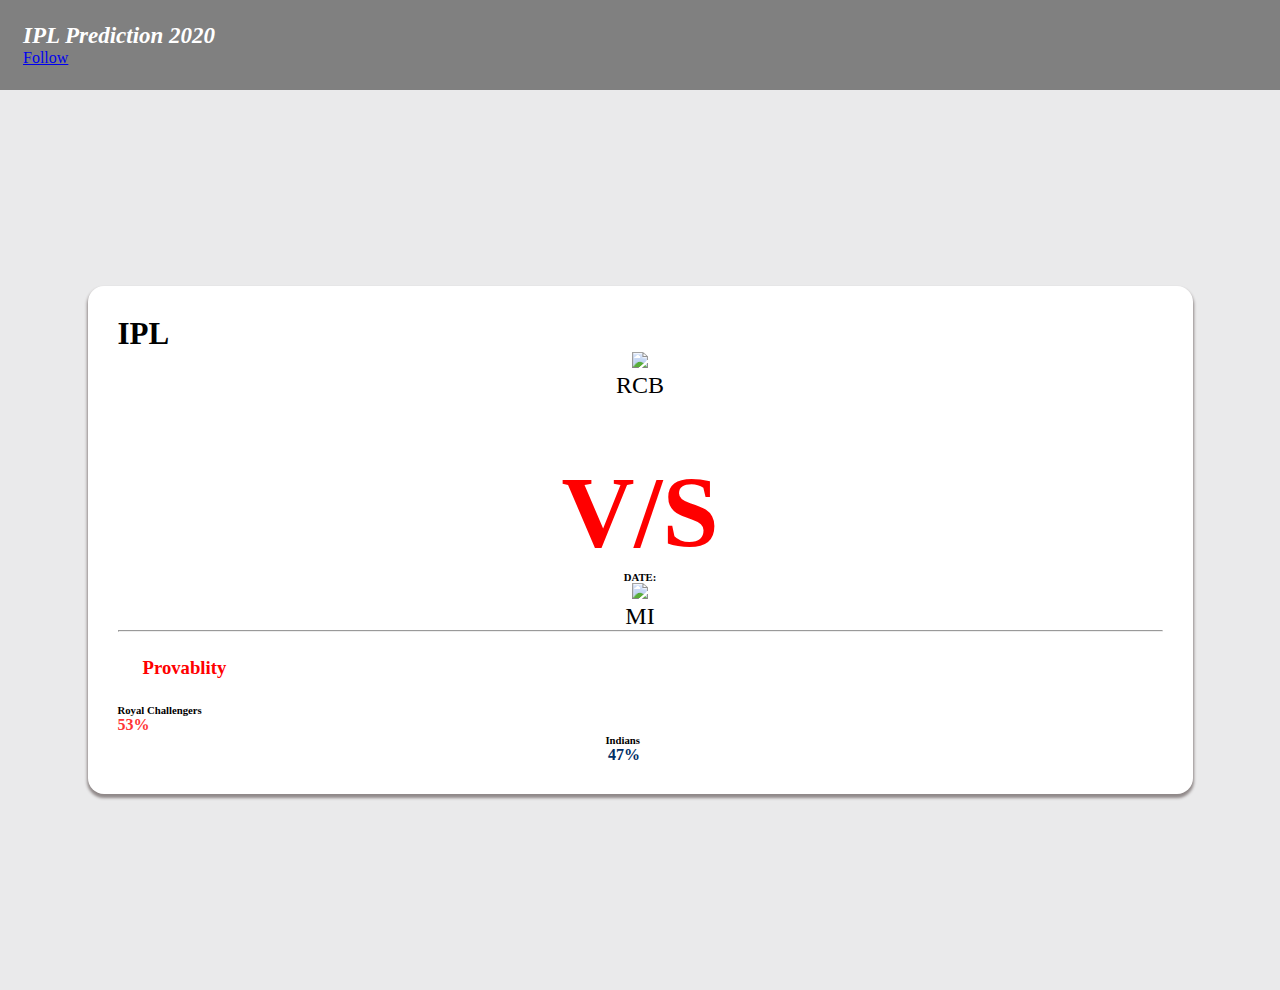
==== index.html @ e30f362f "update" ====
<!DOCTYPE html>
<html><head>
	<title>IPL-2020-Prediction</title>
	<!-- Required meta tags -->
    <meta charset="utf-8">
    <meta name="viewport" content="width=device-width, initial-scale=1">
	<link rel="stylesheet" href="assets/css/bootstrap.min.css">
	<link rel="stylesheet" href="assets/css/style.css">
</head>
<body>
	<div class="container-fluid">
		<div class="row">
			<!-- header area start -->
			<div class="header topheader">
				<div class="leftdiv">
					<h6>IPL Prediction 2020</h6>
					<a class="github-button" href="https://github.com/PtPrashantTripathi" data-color-scheme="no-preference: light; light: light; dark: dark;" data-size="large" data-show-count="true" aria-label="Follow @PtPrashantTripathi on GitHub">Follow</a>
					<!--button><i class="fa fa-edit"></i> Follow</button-->
				</div>
			</div>
			<!-- header area end -->

			<!-- cart area start -->
			<div class="main_div">
				<div class="center_div">
					<div class="row">
						<div class="col-md-4 col-sm-4">
							<h6 class="iplheading">IPL</h6>
							<img src="assets/images/Delhi.png" class="rcb"><br>
							<p class="teamname1">RCB</p>
						</div>
						<div class="col-md-4 col-sm-4">
							<h1 class="vs">V/S</h1>
						</div>
						<div class="col-md-4 col-sm-4">
							<h6>DATE:</h6>
							<img src="assets/images/mi.png" class="mi-image">
							<p class="teamname2">MI</p>
						</div>
					</div><hr>
					<!-- probility area start -->
					<div class="row">
						<h3 class="probility">Provablity</h3>
						<div class="col-md-6 classpro-div1">
							<h6>Royal Challengers</h6>
							<p>53%</p>
						</div>
						<div class="col-md-6 classpro-div2">
							<h6>Indians</h6>
							<p>47%</p>
						</div>
						<div class="progress">
						  	<div class="progress-bar" style="width: 53%;background: #ff3434!important">
						  	</div>
							<div class="progress-bar" style="width:47%;background: #002e66!important">
						  	</div>
						</div>
					</div>
					<!-- probility area end -->
				</div>
			</div>
			<!-- cart area end -->
			
		</div>
	</div>

<script src="assets/js/jquery-3.5.1.slim.min.js"></script>
<script src="assets/js/popper.min.js"></script>
<script src="assets/js/bootstrap.min.js"></script>
<script async defer src="https://buttons.github.io/buttons.js"></script>
</body></html>
---- assets/css/style.css ----
*{
	margin: 0px;
	padding: 0px;
	box-sizing: border-box;
}
.col-md-2{
    padding: 0px;
}
.topheader{
        width: 100%;
        background-color: gray;
        padding: 23px;
    }
.leftdiv h6{
    color: white;
    font-size: 23px;
    font-style: italic;
}
.leftdiv button{
    margin-top: -38px;
    float: right;
    padding: 5px;
    border-radius: 17px;
    border: none;
    font-weight: 500;
}
.main_div{
        width: 100vw;
        height: 100vh;
        display: grid;
        place-items:center;
        background-color: hsl(216deg 3% 92%);
    }
.center_div {
    width: 1105px;
    height: auto;
    border-radius: 16px;
    padding: 30px;
    box-shadow: 0px 3px 3px 1px #908989;
    position: relative;
    background-color: white;
}
.center_div .col-md-4{
    text-align: center;
}
.center_div .iplheading{
    text-align: left;
    font-size: 31px;
}
.team_2{
       width: 185px;
    padding-top: 62px;
}
.team_1{
    width: 150px;
}
.vs{
    font-size: 101px;
    color: red;
    padding-top: 56px;
}
.teamname1{
        font-size: 24px;
    font-weight: 500;
}
.teamname2{
        font-size: 24px;
    font-weight: 500;
}
.probility{
        color: red;
    padding: 25px;
    width: 100%;
}
.progress{
    width: 100%;
}
.classpro-div1{
    text-align: left;
        width: 50%;
}
.classpro-div1 p{
    margin:0px;
    font-weight: 700;
    color: #ff3434;
}
.classpro-div2 p{
    margin:0px;
    font-weight: 700;
    color: #002e66;
}
.classpro-div2{
    text-align: right;
        width: 50%;
}







/*resposive css*/

@media screen and (max-width: 500px) 
{
   .col-sm-4{
    width: 30%;
   }
   .center_div{
    width: 95%;
   }
   .leftdiv h6{
    font-size: 17px;
   }
   .leftdiv button {
    margin-top: -30px;
    float: right;
    padding: 4px;
    border-radius: 17px;
    border: none;
    font-weight: 500;
    font-size: 12px;
	}
    .team_1{
    width:82px;
	}
	.vs {
    font-size: 32px;
	}
    .team_2{
    width: 110px;
    padding-top: 28px;
}
.teamname2{
    padding-top: 18px;

}

}
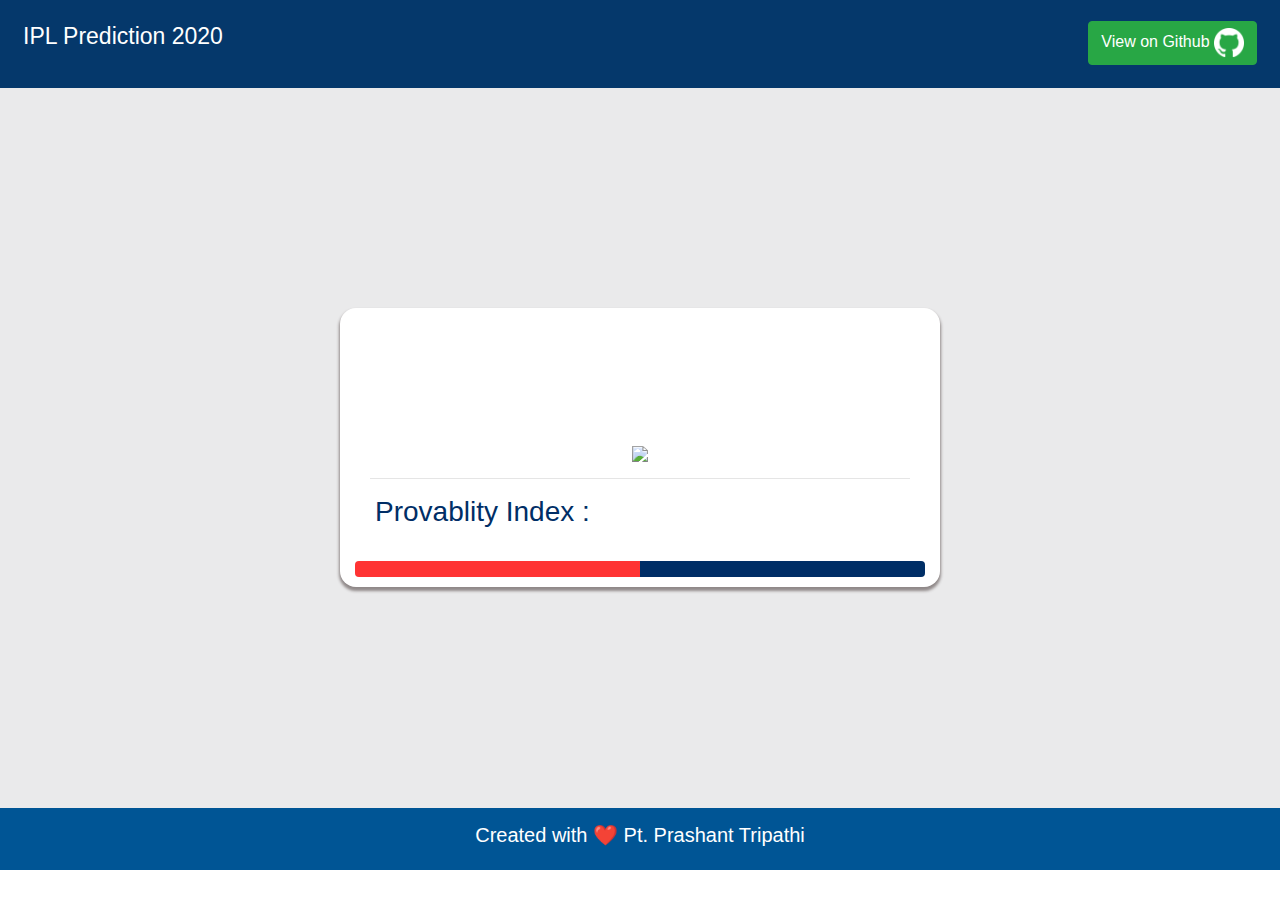
==== commit cf7a1f06: "final dispatch" ====
--- a/index.html
+++ b/index.html
@@ -1,71 +1,73 @@
 <!DOCTYPE html>
 <html><head>
 	<title>IPL-2020-Prediction</title>
-	<!-- Required meta tags -->
-    <meta charset="utf-8">
+	<meta charset="utf-8">
     <meta name="viewport" content="width=device-width, initial-scale=1">
-	<link rel="stylesheet" href="assets/css/bootstrap.min.css">
+	<link rel="stylesheet" href="https://stackpath.bootstrapcdn.com/bootstrap/4.5.2/css/bootstrap.min.css" integrity="sha384-JcKb8q3iqJ61gNV9KGb8thSsNjpSL0n8PARn9HuZOnIxN0hoP+VmmDGMN5t9UJ0Z" crossorigin="anonymous">
 	<link rel="stylesheet" href="assets/css/style.css">
+	<!-- Coded by Pt. Prashant Tripathi @ptprashanttripathi on 30th Sep 2020 -->
 </head>
 <body>
 	<div class="container-fluid">
 		<div class="row">
-			<!-- header area start -->
 			<div class="header topheader">
 				<div class="leftdiv">
 					<h6>IPL Prediction 2020</h6>
-					<a class="github-button" href="https://github.com/PtPrashantTripathi" data-color-scheme="no-preference: light; light: light; dark: dark;" data-size="large" data-show-count="true" aria-label="Follow @PtPrashantTripathi on GitHub">Follow</a>
-					<!--button><i class="fa fa-edit"></i> Follow</button-->
+					<a class="btn btn-success" role="button" href="https://github.com/PtPrashantTripathi/IPL-2020-Prediction">View on Github <img src="assets/images/github.png"/></a>
 				</div>
 			</div>
-			<!-- header area end -->
-
-			<!-- cart area start -->
 			<div class="main_div">
 				<div class="center_div">
 					<div class="row">
 						<div class="col-md-4 col-sm-4">
-							<h6 class="iplheading">IPL</h6>
-							<img src="assets/images/Delhi.png" class="rcb"><br>
-							<p class="teamname1">RCB</p>
+							<h6 id="mid"></h6>
+							<br>
+							<img id="ti1" class="team_2">
+							<p id="tn1" class="teamname1"></p>
 						</div>
 						<div class="col-md-4 col-sm-4">
-							<h1 class="vs">V/S</h1>
+							<br><br><br><img class="vs" src="assets/images/vs.png"/>
 						</div>
 						<div class="col-md-4 col-sm-4">
-							<h6>DATE:</h6>
-							<img src="assets/images/mi.png" class="mi-image">
-							<p class="teamname2">MI</p>
+							<h6 id="date"></h6>
+							<img id="ti2" class="team_2">
+							<p id="tn2" class="teamname2"></p>
 						</div>
-					</div><hr>
-					<!-- probility area start -->
+					</div>
+					<hr>
 					<div class="row">
-						<h3 class="probility">Provablity</h3>
+						<h3 class="text">Provablity Index :</h3>
+						<p id="win"></p>
 						<div class="col-md-6 classpro-div1">
-							<h6>Royal Challengers</h6>
-							<p>53%</p>
+							<h6 id="tnm1"></h6>
+							<p id="tp1"></p>
 						</div>
 						<div class="col-md-6 classpro-div2">
-							<h6>Indians</h6>
-							<p>47%</p>
+							<h6 id="tnm2"></h6>
+							<p id="tp2"></p>
 						</div>
 						<div class="progress">
-						  	<div class="progress-bar" style="width: 53%;background: #ff3434!important">
+						  	<div class="progress-bar"  id="tpb1" style="width: 50%;">
 						  	</div>
-							<div class="progress-bar" style="width:47%;background: #002e66!important">
+							<div class="progress-bar"  id="tpb2" style="width:50%;">
 						  	</div>
 						</div>
 					</div>
-					<!-- probility area end -->
 				</div>
 			</div>
-			<!-- cart area end -->
-			
+			<div class="footer">
+			<center>
+				<h5>Created with &#10084;&#65039;
+				<a href="https://github.com/ptprashanttripathi"> Pt. Prashant Tripathi</a>
+				</h5>
+			</center>
+			</div>
 		</div>
 	</div>
 
-<script src="assets/js/jquery-3.5.1.slim.min.js"></script>
-<script src="assets/js/popper.min.js"></script>
-<script src="assets/js/bootstrap.min.js"></script>
-<script async defer src="https://buttons.github.io/buttons.js"></script>
+<!-- JS, Popper.js, and jQuery -->
+<script src="assets/js/main.js"></script>
+<script src="https://code.jquery.com/jquery-3.5.1.slim.min.js" integrity="sha384-DfXdz2htPH0lsSSs5nCTpuj/zy4C+OGpamoFVy38MVBnE+IbbVYUew+OrCXaRkfj" crossorigin="anonymous"></script>
+<script src="https://cdn.jsdelivr.net/npm/popper.js@1.16.1/dist/umd/popper.min.js" integrity="sha384-9/reFTGAW83EW2RDu2S0VKaIzap3H66lZH81PoYlFhbGU+6BZp6G7niu735Sk7lN" crossorigin="anonymous"></script>
+<script src="https://stackpath.bootstrapcdn.com/bootstrap/4.5.2/js/bootstrap.min.js" integrity="sha384-B4gt1jrGC7Jh4AgTPSdUtOBvfO8shuf57BaghqFfPlYxofvL8/KUEfYiJOMMV+rV" crossorigin="anonymous"></script>
 </body></html>--- a/assets/css/style.css
+++ b/assets/css/style.css
@@ -2,40 +2,49 @@
 	margin: 0px;
 	padding: 0px;
 	box-sizing: border-box;
+    font-family: sans-serif;
 }
 .col-md-2{
     padding: 0px;
 }
 .topheader{
         width: 100%;
-        background-color: gray;
+        background-color: #05386b;
         padding: 23px;
-    }
+}
+.footer{
+        width: 100%;
+        background-color: #005595;
+        color: white;
+        padding: 15px;
+}
+.footer a{
+    color:white;
+}
 .leftdiv h6{
     color: white;
-    font-size: 23px;
-    font-style: italic;
+    font-size: 23px !important;
+    /*! font-style: italic; */
 }
-.leftdiv button{
+.leftdiv a{
     margin-top: -38px;
     float: right;
-    padding: 5px;
-    border-radius: 17px;
-    border: none;
-    font-weight: 500;
+}
+.leftdiv a img{
+    width: 30px;
 }
 .main_div{
         width: 100vw;
-        height: 100vh;
+        height: 80vh;
         display: grid;
         place-items:center;
         background-color: hsl(216deg 3% 92%);
     }
 .center_div {
-    width: 1105px;
+    width: 600px;
     height: auto;
     border-radius: 16px;
-    padding: 30px;
+    padding: 10px 30px;
     box-shadow: 0px 3px 3px 1px #908989;
     position: relative;
     background-color: white;
@@ -49,13 +58,13 @@
 }
 .team_2{
        width: 185px;
-    padding-top: 62px;
+    /*! padding-top: 20px; */
 }
 .team_1{
     width: 150px;
 }
 .vs{
-    font-size: 101px;
+    width: 56px;
     color: red;
     padding-top: 56px;
 }
@@ -67,9 +76,14 @@
         font-size: 24px;
     font-weight: 500;
 }
-.probility{
-        color: red;
-    padding: 25px;
+.text{
+        color: #002e66;
+    padding: 0 20px;
+    width: 100%;
+}
+#win{
+    color: ebony;
+    padding: 0 20px;
     width: 100%;
 }
 .progress{
@@ -93,9 +107,12 @@
     text-align: right;
         width: 50%;
 }
-
-
-
+#tpb1{
+background: #ff3434!important;
+}
+#tpb2{
+	background: #002e66!important;
+}
 
 
 
@@ -109,6 +126,8 @@
    }
    .center_div{
     width: 95%;
+     margin-top:5%;
+    padding: 30px;
    }
    .leftdiv h6{
     font-size: 17px;
@@ -130,11 +149,6 @@
 	}
     .team_2{
     width: 110px;
-    padding-top: 28px;
+    padding-top: 0px;
 }
-.teamname2{
-    padding-top: 18px;
-
 }
-
-}
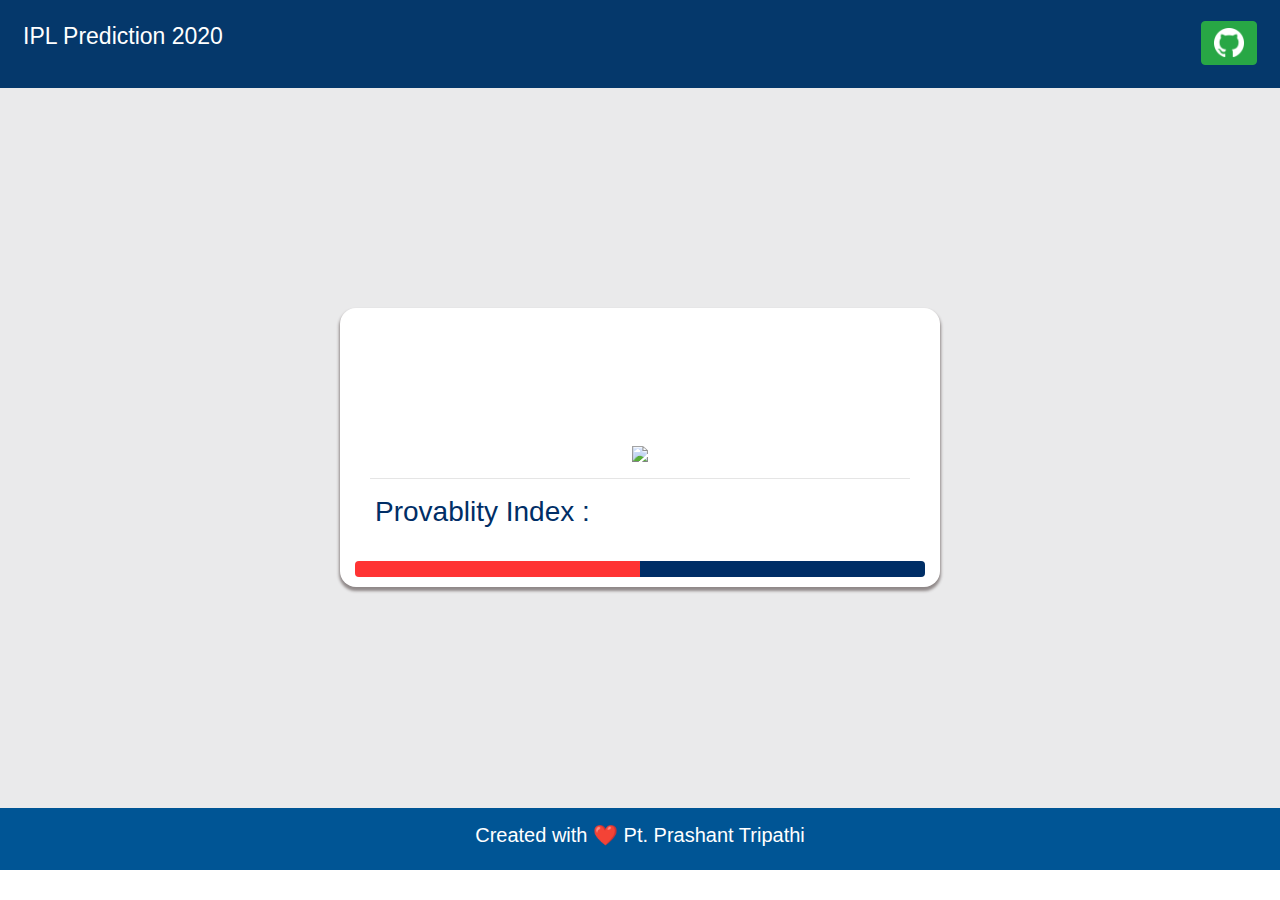
==== commit d9ba958c: "Update index.html" ====
--- a/index.html
+++ b/index.html
@@ -13,7 +13,7 @@
 			<div class="header topheader">
 				<div class="leftdiv">
 					<h6>IPL Prediction 2020</h6>
-					<a class="btn btn-success" role="button" href="https://github.com/PtPrashantTripathi/IPL-2020-Prediction">View on Github <img src="assets/images/github.png"/></a>
+					<a class="btn btn-success" role="button" href="https://github.com/PtPrashantTripathi/IPL-2020-Prediction"><img src="assets/images/github.png"/></a>
 				</div>
 			</div>
 			<div class="main_div">
@@ -70,4 +70,4 @@
 <script src="https://code.jquery.com/jquery-3.5.1.slim.min.js" integrity="sha384-DfXdz2htPH0lsSSs5nCTpuj/zy4C+OGpamoFVy38MVBnE+IbbVYUew+OrCXaRkfj" crossorigin="anonymous"></script>
 <script src="https://cdn.jsdelivr.net/npm/popper.js@1.16.1/dist/umd/popper.min.js" integrity="sha384-9/reFTGAW83EW2RDu2S0VKaIzap3H66lZH81PoYlFhbGU+6BZp6G7niu735Sk7lN" crossorigin="anonymous"></script>
 <script src="https://stackpath.bootstrapcdn.com/bootstrap/4.5.2/js/bootstrap.min.js" integrity="sha384-B4gt1jrGC7Jh4AgTPSdUtOBvfO8shuf57BaghqFfPlYxofvL8/KUEfYiJOMMV+rV" crossorigin="anonymous"></script>
-</body></html>+</body></html>
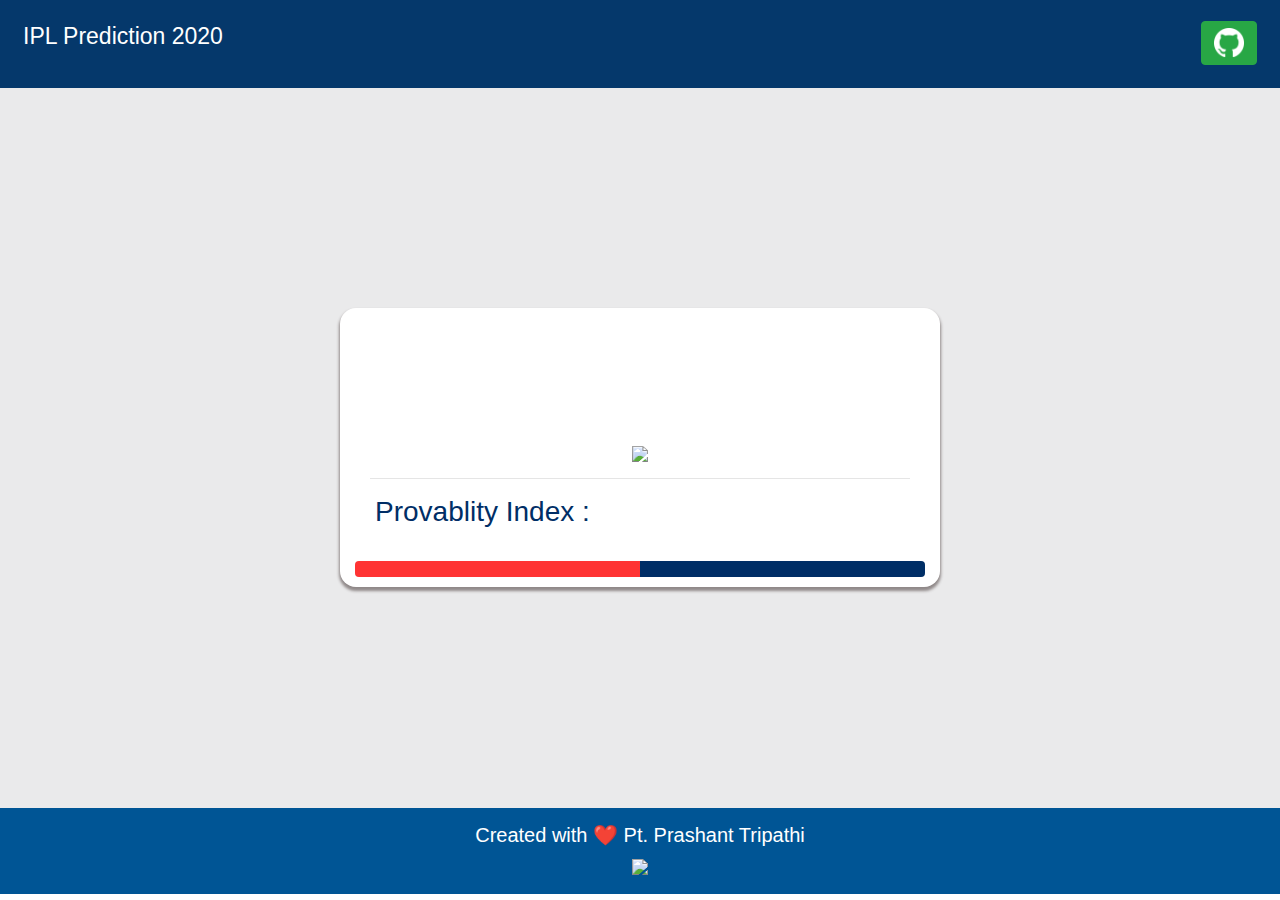
==== commit 994d9ab6: "Update index.html" ====
--- a/index.html
+++ b/index.html
@@ -60,6 +60,7 @@
 				<h5>Created with &#10084;&#65039;
 				<a href="https://github.com/ptprashanttripathi"> Pt. Prashant Tripathi</a>
 				</h5>
+                                <img src="https://visitor-badge.vercel.app/page/ptprashanttripathi?color=blue"/>
 			</center>
 			</div>
 		</div>
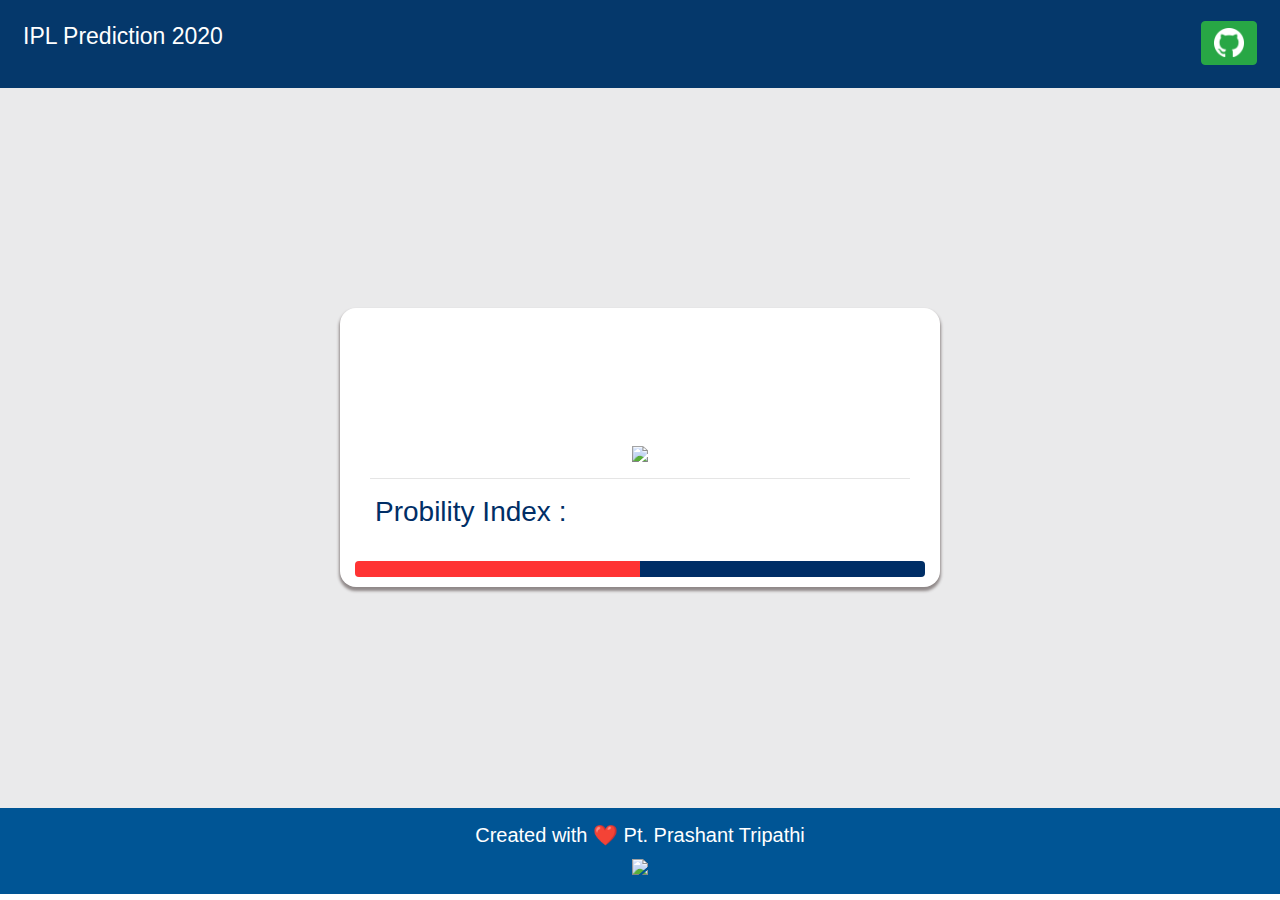
==== commit 0aa3ddfb: "Update index.html" ====
--- a/index.html
+++ b/index.html
@@ -1,6 +1,15 @@
 <!DOCTYPE html>
 <html><head>
-	<title>IPL-2020-Prediction</title>
+	<title>PtPrashantTripathi/IPL-2020-Prediction: Predictive Analysis of an IPL Match using SVM Binary Classifier</title>
+<meta name="description" content="Predictive Analysis of an IPL Match using SVM Binary Classifier - PtPrashantTripathi/IPL-2020-Prediction" />
+<link rel="fluid-icon" href="https://github.com/fluidicon.png" title="GitHub" />
+<meta name="twitter:image:src" content="https://repository-images.githubusercontent.com/299325888/77f6e880-034c-11eb-8ee1-b44403c583c2" /><meta name="twitter:site" content="@github" />
+<meta name="twitter:card" content="summary_large_image" /><meta name="twitter:title" content="PtPrashantTripathi/IPL-2020-Prediction" />
+<meta name="twitter:description" content="Predictive Analysis of an IPL Match using SVM Binary Classifier - PtPrashantTripathi/IPL-2020-Prediction" />
+<meta property="og:image" content="https://repository-images.githubusercontent.com/299325888/77f6e880-034c-11eb-8ee1-b44403c583c2" /><meta property="og:site_name" content="GitHub" /><meta property="og:type" content="object" />
+<meta property="og:title" content="PtPrashantTripathi/IPL-2020-Prediction" /><meta property="og:url" content="https://github.com/PtPrashantTripathi/IPL-2020-Prediction" />
+<meta property="og:description" content="Predictive Analysis of an IPL Match using SVM Binary Classifier - PtPrashantTripathi/IPL-2020-Prediction" />
+
 	<meta charset="utf-8">
     <meta name="viewport" content="width=device-width, initial-scale=1">
 	<link rel="stylesheet" href="https://stackpath.bootstrapcdn.com/bootstrap/4.5.2/css/bootstrap.min.css" integrity="sha384-JcKb8q3iqJ61gNV9KGb8thSsNjpSL0n8PARn9HuZOnIxN0hoP+VmmDGMN5t9UJ0Z" crossorigin="anonymous">
@@ -36,7 +45,7 @@
 					</div>
 					<hr>
 					<div class="row">
-						<h3 class="text">Provablity Index :</h3>
+						<h3 class="text">Probility Index :</h3>
 						<p id="win"></p>
 						<div class="col-md-6 classpro-div1">
 							<h6 id="tnm1"></h6>
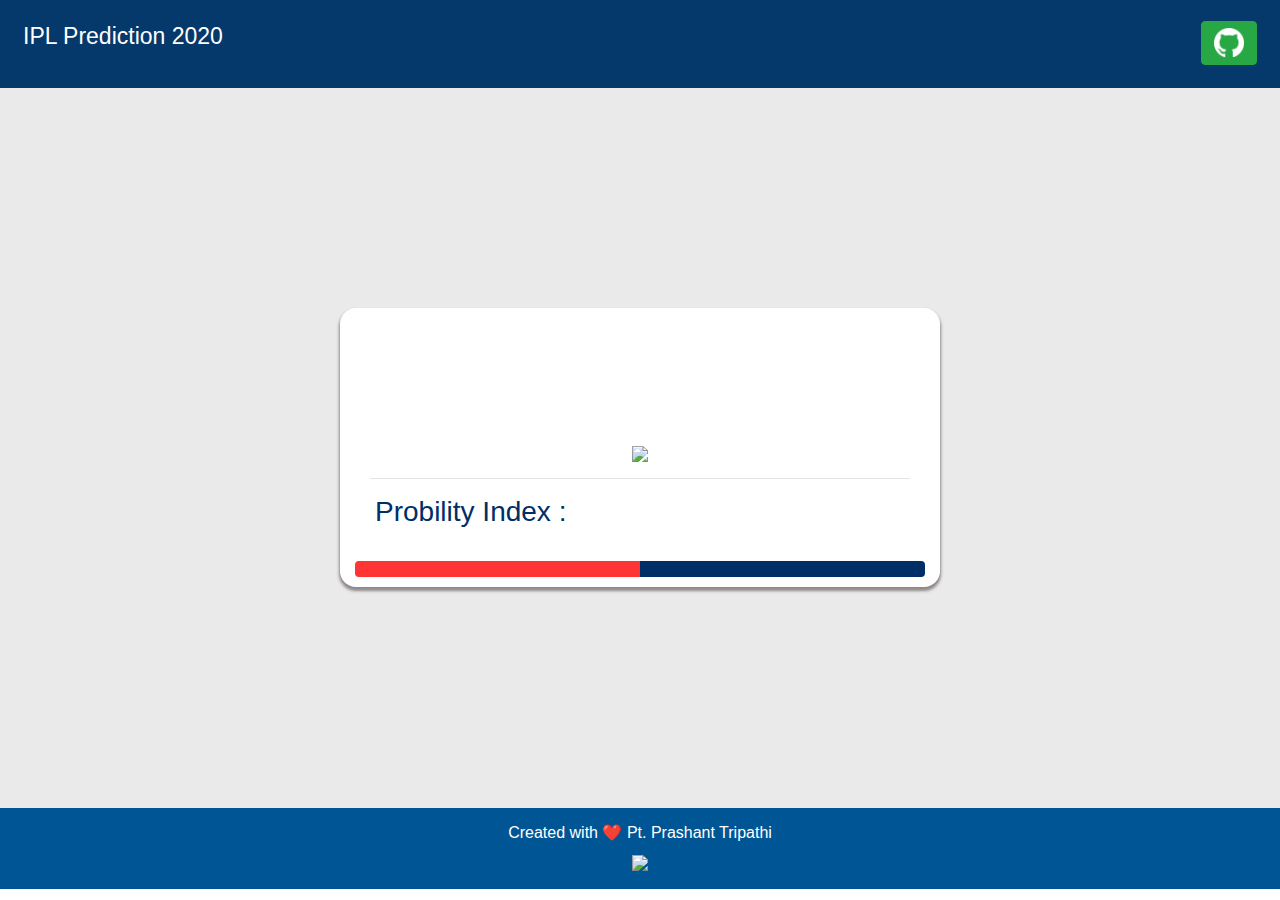
==== commit e3e0677c: "Update index.html" ====
--- a/index.html
+++ b/index.html
@@ -2,12 +2,16 @@
 <html><head>
 	<title>PtPrashantTripathi/IPL-2020-Prediction: Predictive Analysis of an IPL Match using SVM Binary Classifier</title>
 <meta name="description" content="Predictive Analysis of an IPL Match using SVM Binary Classifier - PtPrashantTripathi/IPL-2020-Prediction" />
-<link rel="fluid-icon" href="https://github.com/fluidicon.png" title="GitHub" />
-<meta name="twitter:image:src" content="https://repository-images.githubusercontent.com/299325888/77f6e880-034c-11eb-8ee1-b44403c583c2" /><meta name="twitter:site" content="@github" />
-<meta name="twitter:card" content="summary_large_image" /><meta name="twitter:title" content="PtPrashantTripathi/IPL-2020-Prediction" />
+<link rel="fluid-icon" href="https://repository-images.githubusercontent.com/299325888/77f6e880-034c-11eb-8ee1-b44403c583c2" title="PtPrashantTripathi IPL-2020-Prediction" />
+<meta name="twitter:image:src" content="https://repository-images.githubusercontent.com/299325888/77f6e880-034c-11eb-8ee1-b44403c583c2" />
+<meta name="twitter:site" content="@ptprashnat09" />
+<meta name="twitter:card" content="summary_large_image" />
+<meta name="twitter:title" content="PtPrashantTripathi/IPL-2020-Prediction" />
 <meta name="twitter:description" content="Predictive Analysis of an IPL Match using SVM Binary Classifier - PtPrashantTripathi/IPL-2020-Prediction" />
-<meta property="og:image" content="https://repository-images.githubusercontent.com/299325888/77f6e880-034c-11eb-8ee1-b44403c583c2" /><meta property="og:site_name" content="GitHub" /><meta property="og:type" content="object" />
-<meta property="og:title" content="PtPrashantTripathi/IPL-2020-Prediction" /><meta property="og:url" content="https://github.com/PtPrashantTripathi/IPL-2020-Prediction" />
+<meta property="og:image" content="https://repository-images.githubusercontent.com/299325888/77f6e880-034c-11eb-8ee1-b44403c583c2" />
+<meta property="og:site_name" content="IPL-2020-Prediction" />
+<meta property="og:type" content="object" />
+<meta property="og:title" content="PtPrashantTripathi/IPL-2020-Prediction" /><meta property="og:url" content="https://ptprashanttripathi.github.io" />
 <meta property="og:description" content="Predictive Analysis of an IPL Match using SVM Binary Classifier - PtPrashantTripathi/IPL-2020-Prediction" />
 
 	<meta charset="utf-8">
@@ -66,9 +70,9 @@
 			</div>
 			<div class="footer">
 			<center>
-				<h5>Created with &#10084;&#65039;
+				<h6>Created with &#10084;&#65039;
 				<a href="https://github.com/ptprashanttripathi"> Pt. Prashant Tripathi</a>
-				</h5>
+				</h6>
                                 <img src="https://visitor-badge.vercel.app/page/ptprashanttripathi?color=blue"/>
 			</center>
 			</div>
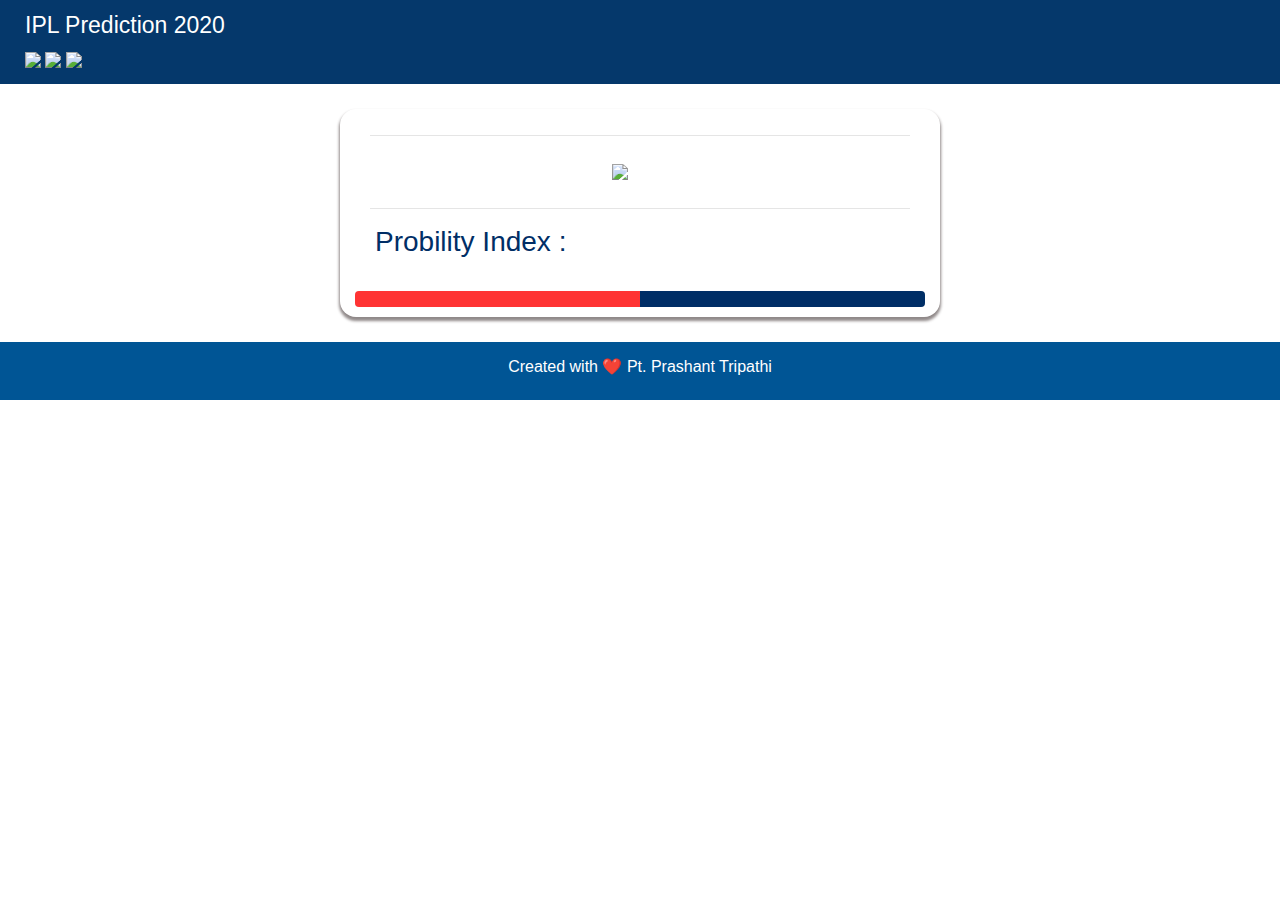
==== commit 093c49d7: "new" ====
--- a/index.html
+++ b/index.html
@@ -1,18 +1,25 @@
 <!DOCTYPE html>
 <html><head>
-	<title>PtPrashantTripathi/IPL-2020-Prediction: Predictive Analysis of an IPL Match using SVM Binary Classifier</title>
-<meta name="description" content="Predictive Analysis of an IPL Match using SVM Binary Classifier - PtPrashantTripathi/IPL-2020-Prediction" />
+	
+<!-- Primary Meta Tags -->
+<title>IPL-2020-Prediction</title>
+<meta name="title" content="IPL-2020-Prediction">
+<meta name="description" content="Predictive Analysis of an IPL Match using Data Mining - https://github.com/PtPrashantTripathi/IPL-2020-Prediction">
 <link rel="fluid-icon" href="https://repository-images.githubusercontent.com/299325888/77f6e880-034c-11eb-8ee1-b44403c583c2" title="PtPrashantTripathi IPL-2020-Prediction" />
-<meta name="twitter:image:src" content="https://repository-images.githubusercontent.com/299325888/77f6e880-034c-11eb-8ee1-b44403c583c2" />
-<meta name="twitter:site" content="@ptprashnat09" />
-<meta name="twitter:card" content="summary_large_image" />
-<meta name="twitter:title" content="PtPrashantTripathi/IPL-2020-Prediction" />
-<meta name="twitter:description" content="Predictive Analysis of an IPL Match using SVM Binary Classifier - PtPrashantTripathi/IPL-2020-Prediction" />
-<meta property="og:image" content="https://repository-images.githubusercontent.com/299325888/77f6e880-034c-11eb-8ee1-b44403c583c2" />
-<meta property="og:site_name" content="IPL-2020-Prediction" />
-<meta property="og:type" content="object" />
-<meta property="og:title" content="PtPrashantTripathi/IPL-2020-Prediction" /><meta property="og:url" content="https://ptprashanttripathi.github.io" />
-<meta property="og:description" content="Predictive Analysis of an IPL Match using SVM Binary Classifier - PtPrashantTripathi/IPL-2020-Prediction" />
+
+<!-- Open Graph / Facebook -->
+<meta property="og:type" content="website">
+<meta property="og:url" content="https://ptprashanttripathi.github.io/IPL-2020-Prediction/">
+<meta property="og:title" content="IPL-2020-Prediction">
+<meta property="og:description" content="Predictive Analysis of an IPL Match using Data Mining - https://github.com/PtPrashantTripathi/IPL-2020-Prediction">
+<meta property="og:image" content="https://repository-images.githubusercontent.com/299325888/77f6e880-034c-11eb-8ee1-b44403c583c2">
+
+<!-- Twitter -->
+<meta property="twitter:card" content="summary_large_image">
+<meta property="twitter:url" content="https://ptprashanttripathi.github.io/IPL-2020-Prediction/">
+<meta property="twitter:title" content="IPL-2020-Prediction">
+<meta property="twitter:description" content="Predictive Analysis of an IPL Match using Data Mining - https://github.com/PtPrashantTripathi/IPL-2020-Prediction">
+<meta property="twitter:image" content="https://repository-images.githubusercontent.com/299325888/77f6e880-034c-11eb-8ee1-b44403c583c2">
 
 	<meta charset="utf-8">
     <meta name="viewport" content="width=device-width, initial-scale=1">
@@ -26,25 +33,35 @@
 			<div class="header topheader">
 				<div class="leftdiv">
 					<h6>IPL Prediction 2020</h6>
-					<a class="btn btn-success" role="button" href="https://github.com/PtPrashantTripathi/IPL-2020-Prediction"><img src="assets/images/github.png"/></a>
+					<a href="https://github.com/PtPrashantTripathi/IPL-2020-Prediction"> 
+						<img src="https://img.shields.io/badge/Devloper-Pt.%20Prashant%20Tripathi-Success.svg"/> 
+						<img src="https://visitor-badge.vercel.app/page/ptprashanttripathi?color=blue"/> 
+						<img src="https://img.shields.io/github/contributors/PtPrashantTripathi/IPL-2020-Prediction?color=0&logo=git&logoColor=orange"/>
+					</a>
 				</div>
 			</div>
 			<div class="main_div">
 				<div class="center_div">
 					<div class="row">
-						<div class="col-md-4 col-sm-4">
-							<h6 id="mid"></h6>
-							<br>
-							<img id="ti1" class="team_2">
-							<p id="tn1" class="teamname1"></p>
+						<div class="col-md-6 col-sm-6">
+							<span id="mid"></span>
 						</div>
-						<div class="col-md-4 col-sm-4">
-							<br><br><br><img class="vs" src="assets/images/vs.png"/>
+						<div class="col-md-6 col-sm-6 text-right">
+							<span id="date"></span>
 						</div>
-						<div class="col-md-4 col-sm-4">
-							<h6 id="date"></h6>
-							<img id="ti2" class="team_2">
-							<p id="tn2" class="teamname2"></p>
+					</div>
+					<hr>
+					<div class="row">
+						<div class="col-md-4 col-sm-4 text-center">
+							<img id="ti1" class="teamlogo"/>
+							<p id="tn1" class="mx-auto teamname"></p>
+						</div>
+						<div class="col-md-4 col-sm-4 d-flex">
+							<img class="vs mx-auto my-auto" src="assets/images/vs.png"/>
+						</div>
+						<div class="col-md-4 col-sm-4 text-center">
+							<img id="ti2" class="teamlogo"/>
+							<p id="tn2" class="teamname mx-auto"></p>
 						</div>
 					</div>
 					<hr>
@@ -73,7 +90,6 @@
 				<h6>Created with &#10084;&#65039;
 				<a href="https://github.com/ptprashanttripathi"> Pt. Prashant Tripathi</a>
 				</h6>
-                                <img src="https://visitor-badge.vercel.app/page/ptprashanttripathi?color=blue"/>
 			</center>
 			</div>
 		</div>
--- a/assets/css/style.css
+++ b/assets/css/style.css
@@ -10,7 +10,7 @@
 .topheader{
         width: 100%;
         background-color: #05386b;
-        padding: 23px;
+        padding: 12px 25px;
 }
 .footer{
         width: 100%;
@@ -28,17 +28,14 @@
 }
 .leftdiv a{
     margin-top: -38px;
-    float: right;
-}
-.leftdiv a img{
-    width: 30px;
+    /*float: right;*/
 }
 .main_div{
         width: 100vw;
-        height: 80vh;
+        margin: 2vw 0;
         display: grid;
         place-items:center;
-        background-color: hsl(216deg 3% 92%);
+        background-color: hsl(0, 0%, 100%);
     }
 .center_div {
     width: 600px;
@@ -56,25 +53,17 @@
     text-align: left;
     font-size: 31px;
 }
-.team_2{
+.teamlogo{
        width: 185px;
-    /*! padding-top: 20px; */
-}
-.team_1{
-    width: 150px;
-}
+ }
 .vs{
     width: 56px;
     color: red;
-    padding-top: 56px;
+    /*! padding-top: 56px; */
 }
-.teamname1{
+.teamname{
         font-size: 24px;
-    font-weight: 500;
-}
-.teamname2{
-        font-size: 24px;
-    font-weight: 500;
+    /*! font-weight: 500; */
 }
 .text{
         color: #002e66;
@@ -113,7 +102,9 @@
 #tpb2{
 	background: #002e66!important;
 }
-
+small{
+    color: white;
+}
 
 
 
@@ -126,29 +117,13 @@
    }
    .center_div{
     width: 95%;
-     margin-top:5%;
+     /*! margin-top:5%; */
     padding: 30px;
    }
    .leftdiv h6{
     font-size: 17px;
    }
-   .leftdiv button {
-    margin-top: -30px;
-    float: right;
-    padding: 4px;
-    border-radius: 17px;
-    border: none;
-    font-weight: 500;
-    font-size: 12px;
+    .teamlogo{
+    width:100px;
 	}
-    .team_1{
-    width:82px;
-	}
-	.vs {
-    font-size: 32px;
-	}
-    .team_2{
-    width: 110px;
-    padding-top: 0px;
 }
-}
